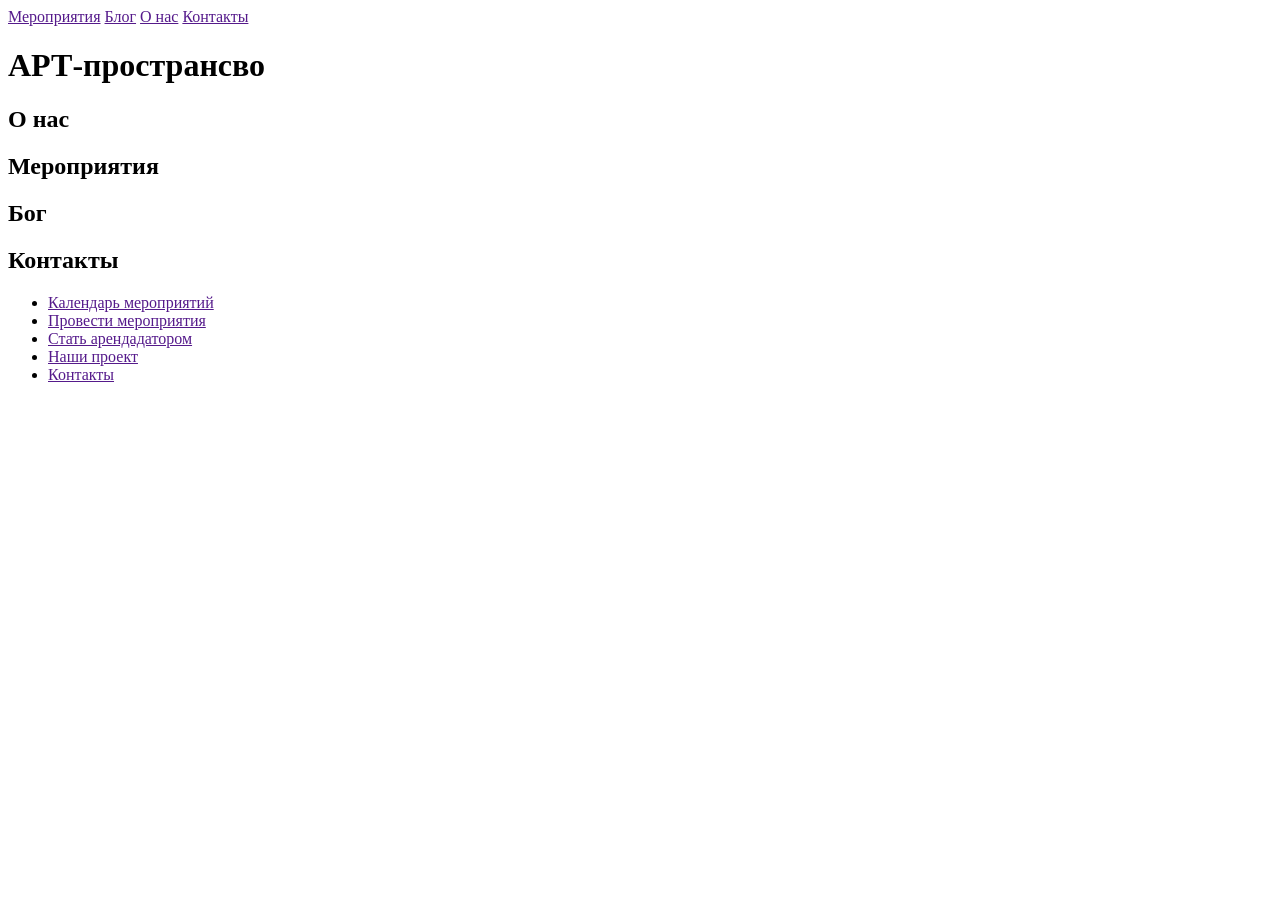
==== index.html @ eb84b3f3 "Первый коммит" ====
<!DOCTYPE html>
<head>
    <meta charset="UTF-8" />
    <title>LENNI</title>
</head>
<body>
    <header>
        <nav>
            <a href="">Мероприятия</a>
            <a href="">Блог</a>
            <a href="">О нас</a>
            <a href="">Контакты</a>
        </nav>
    </header>
    <main>
        <header>
            <h1>АРТ-пространсво</h1>
        </header>
        <section>
            <h2>О нас</h2>
        </section>
        <section>
            <h2>Мероприятия</h2>
        </section>
        <section>
            <h2>Бог</h2>
        </section>
        <section>
            <h2>Контакты</h2>
        </section>
    </main>
    <footer>
        <ul>
            <li>
                <a href="">Календарь мероприятий</a>
            </li>
            <li>
                <a href="">Провести мероприятия</a>
            </li>
            <li>
                <a href="">Стать арендадатором</a>
            </li>
            <li>
                <a href="">Наши проект</a>
            </li>
            <li>
                <a href="">Контакты</a>
            </li>
        </ul>

    </footer>    
</body>
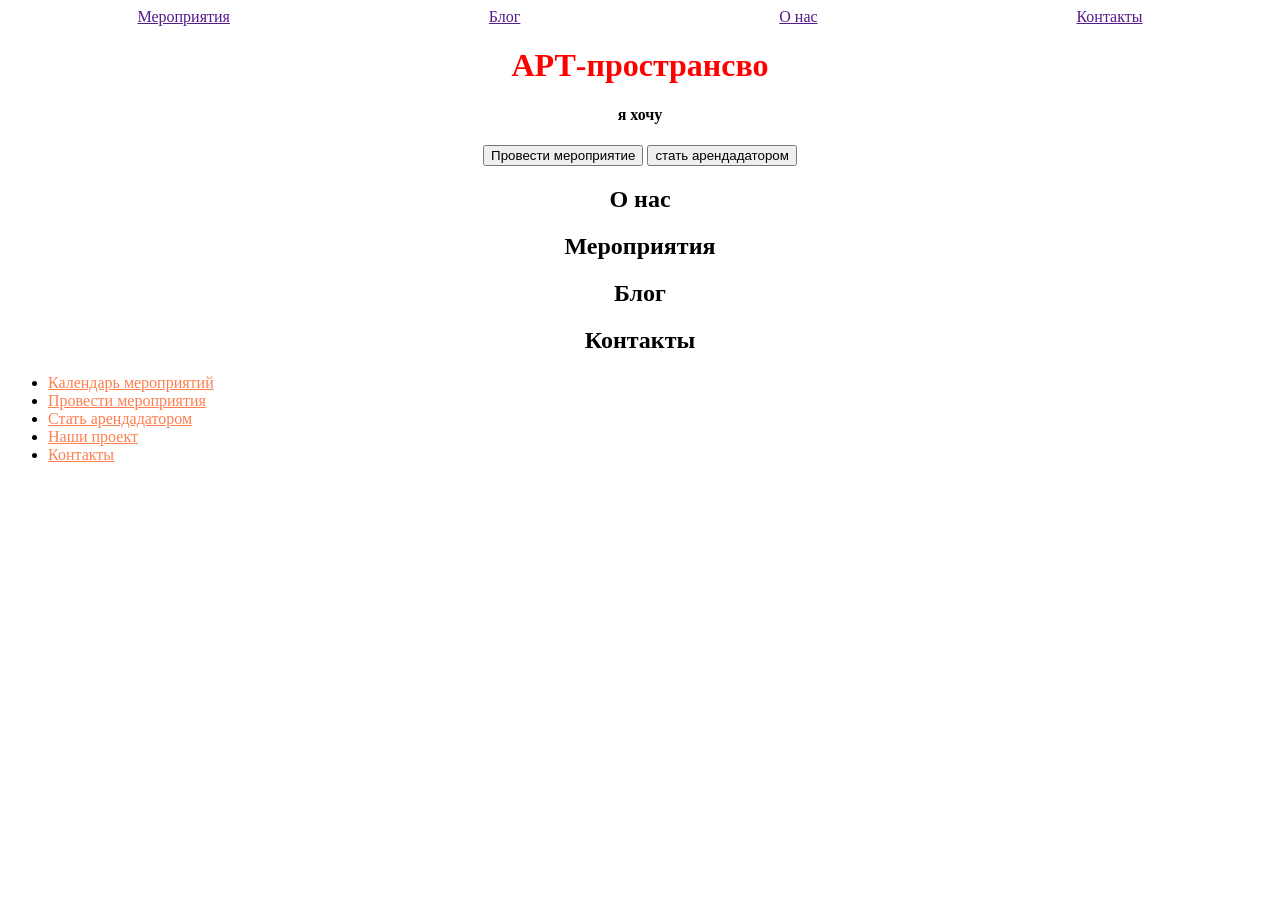
==== commit 66be86fd: "added classes" ====
--- a/index.html
+++ b/index.html
@@ -2,48 +2,59 @@
 <head>
     <meta charset="UTF-8" />
     <title>LENNI</title>
+    <link rel="stylesheet" href="styles/styles.css">
 </head>
-<body>
-    <header>
-        <nav>
-            <a href="">Мероприятия</a>
-            <a href="">Блог</a>
-            <a href="">О нас</a>
-            <a href="">Контакты</a>
+<body class="body">
+    <header class="page-header">
+        <nav class="page-header_nav">
+            <a class="page-header_nav-link" href="">Мероприятия</a>
+            <a class="page-header_nav-link" href="">Блог</a>
+            <a class="page-header_nav-link" href="">О нас</a>
+            <a class="page-header_nav-link" href="">Контакты</a>
         </nav>
     </header>
-    <main>
-        <header>
-            <h1>АРТ-пространсво</h1>
-        </header>
-        <section>
-            <h2>О нас</h2>
-        </section>
-        <section>
-            <h2>Мероприятия</h2>
-        </section>
-        <section>
-            <h2>Бог</h2>
-        </section>
-        <section>
-            <h2>Контакты</h2>
-        </section>
+    <main class="main">
+        <div class="home">
+            <header class="main-header home_main-header">
+                <h1>АРТ-пространсво</h1>
+            </header>
+            <section class="offers home_offers">
+                <h4 class="offers_title">я хочу</h4>
+                <div class="offers_buttons">
+                    <button class="offers_button button button-red" type="button">Провести мероприятие</button>
+                    <button class="offers_button button button-whith" type="button">стать арендадатором</button>
+                </div>
+            </section>
+            <section class="about home_about">
+                <h2 class="about_section-title section-title ">О нас</h2>
+                <div class="about_container"></div>
+            </section>
+            <section class="upcoming home_upcoming">
+                <h2 class="upcoming_section-title section-title">Мероприятия</h2>
+            </section>
+            <section class="listing home_listing">
+                <h2 class="listing_section-title section-title">Блог</h2>
+            </section>
+            <section class="contacts home_contacts">
+                <h2 class="contacts_section-title section-title">Контакты</h2>
+            </section>
+        </div>
     </main>
-    <footer>
-        <ul>
-            <li>
+    <footer class="foother">
+        <ul class="footer_links">
+            <li class="footer_link">
                 <a href="">Календарь мероприятий</a>
             </li>
-            <li>
+            <li class="footer_link">
                 <a href="">Провести мероприятия</a>
             </li>
-            <li>
+            <li class="footer_link">
                 <a href="">Стать арендадатором</a>
             </li>
-            <li>
+            <li class="footer_link">
                 <a href="">Наши проект</a>
             </li>
-            <li>
+            <li class="footer_link">
                 <a href="">Контакты</a>
             </li>
         </ul>
--- a/styles/styles.css
+++ b/styles/styles.css
@@ -0,0 +1,13 @@
+h1 {
+    color: red;
+}
+.footer_link a{
+    color: coral;
+}
+.home{
+    text-align: center;
+}
+.page-header_nav{
+    display: flex;
+    justify-content:space-around
+}
